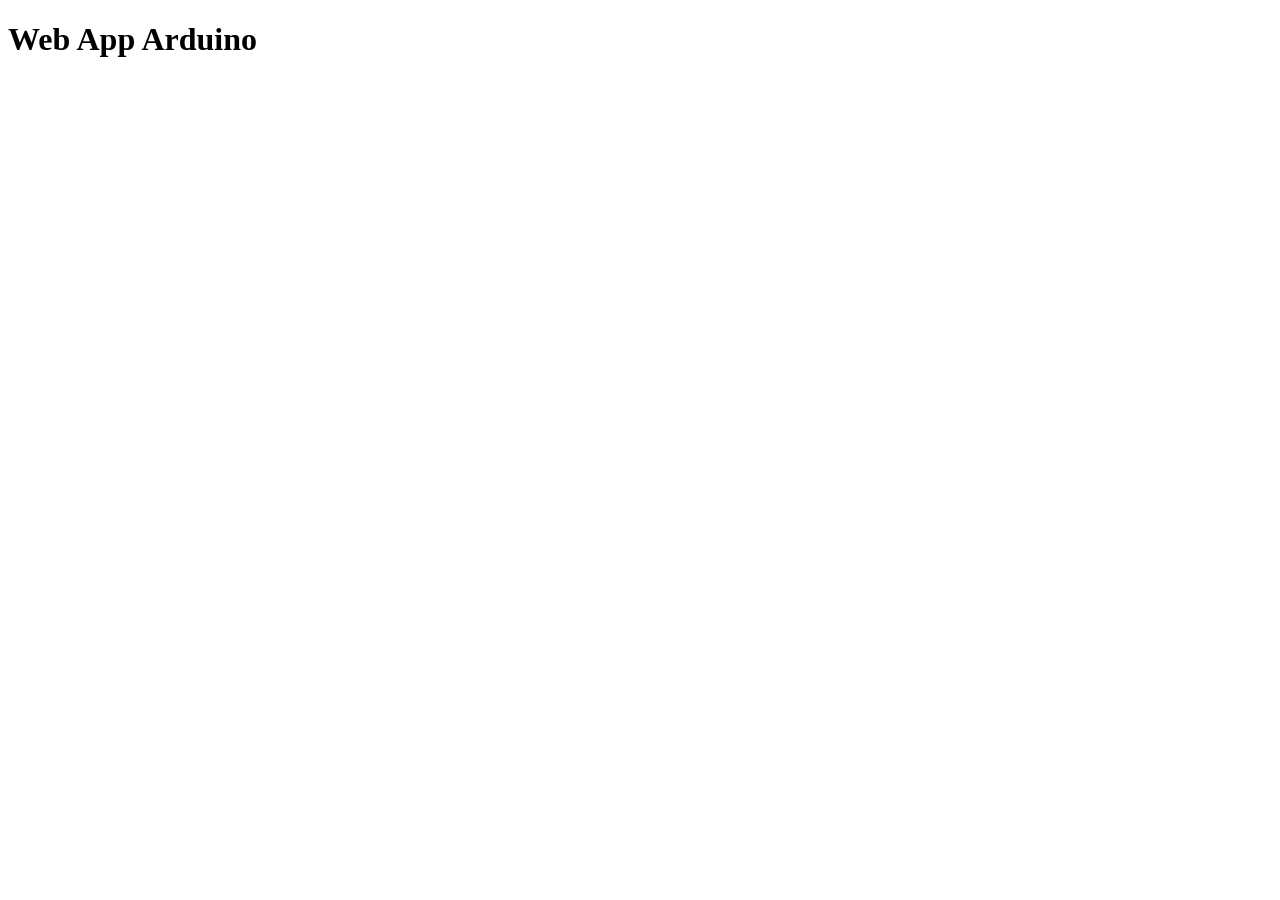
==== Web App/index.html @ 5250e141 "Aggiunto Workflow per GitHub Actions" ====
<!DOCTYPE html>
<html lang="it">
<head>
    <meta charset="UTF-8">
    <meta name="viewport" content="width=device-width, initial-scale=1.0">
    <title>Led Application</title>
</head>
<body>
    <header><h1>Web App Arduino</h1></header>
    
</body>
</html>
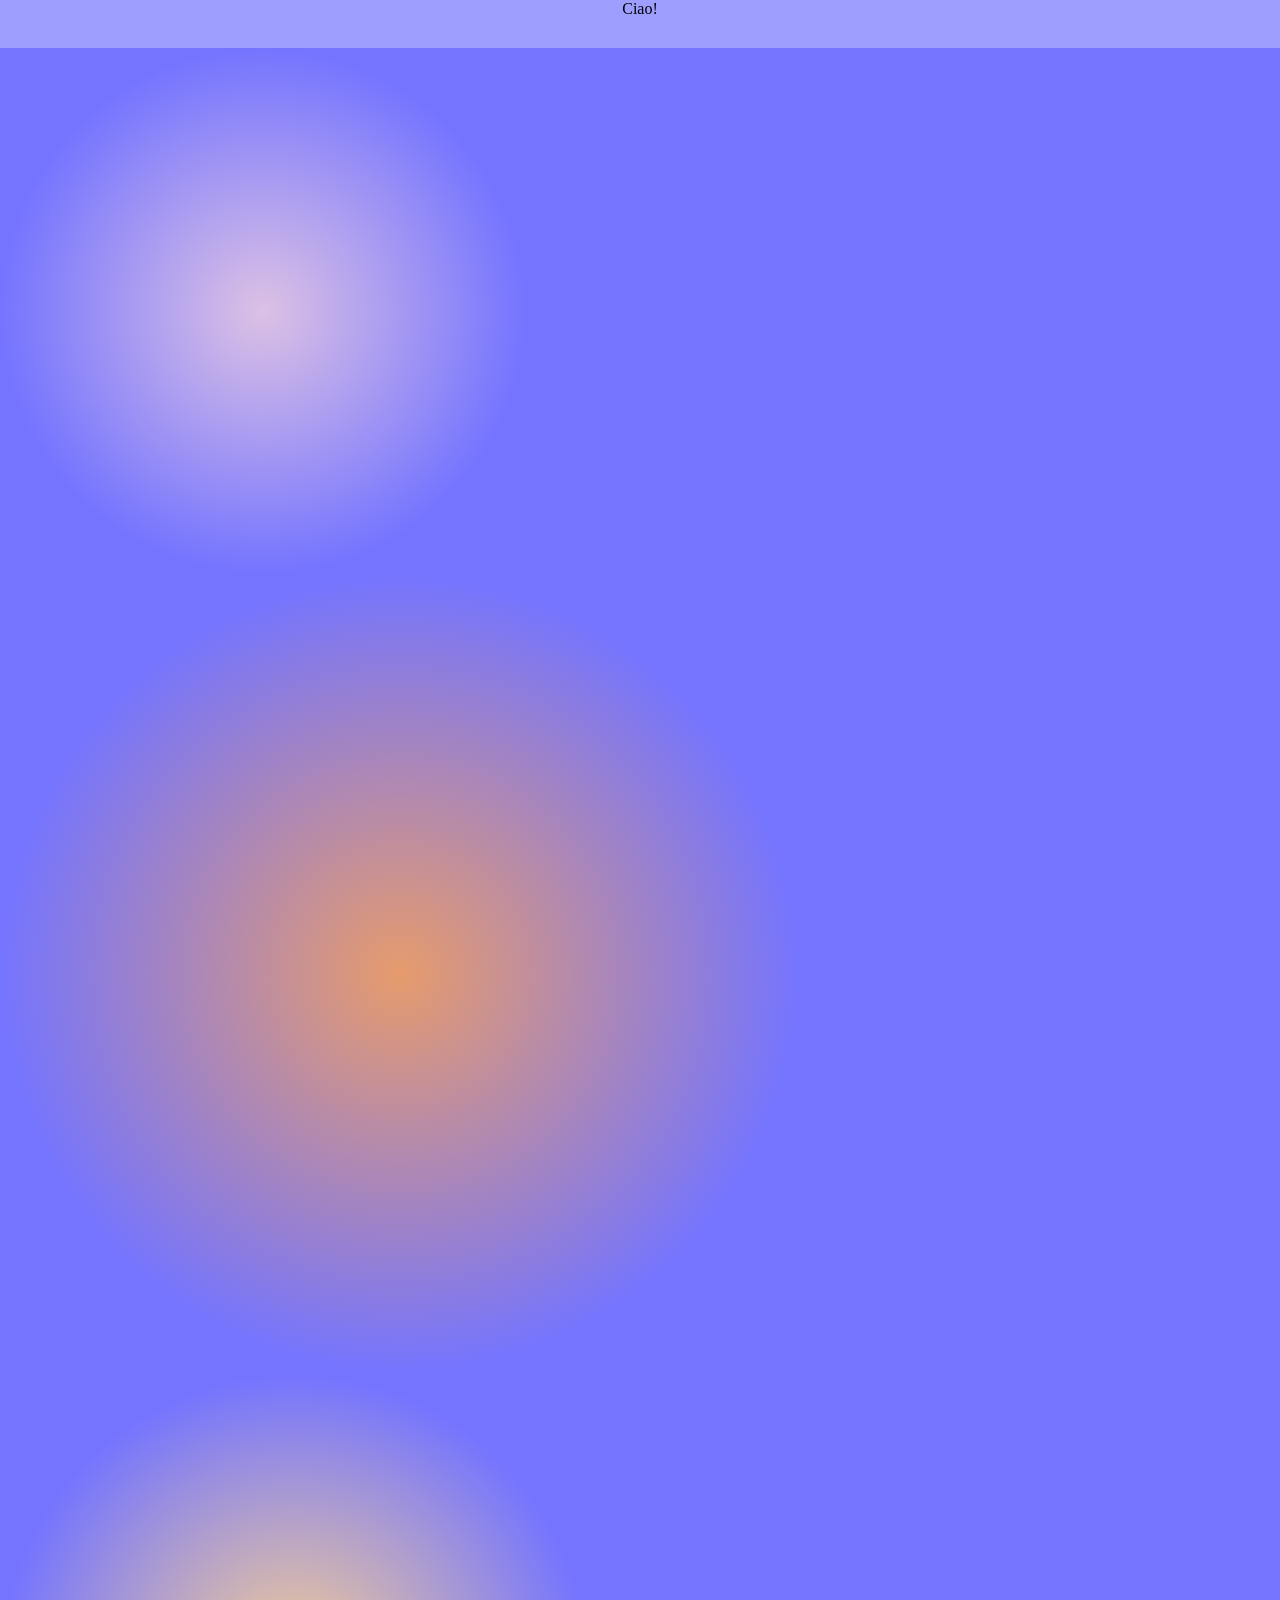
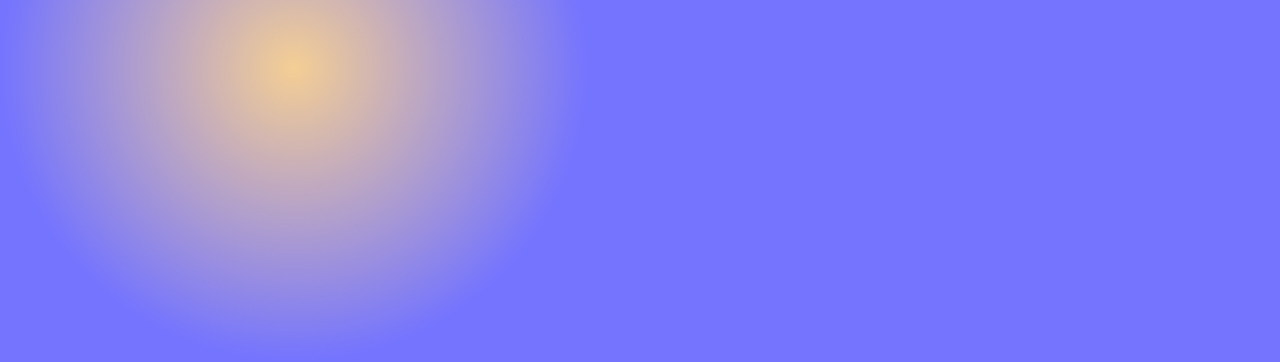
==== commit f47c59c8: "Inizio pagina html/css" ====
--- a/Web App/index.html
+++ b/Web App/index.html
@@ -1,12 +1,21 @@
 <!DOCTYPE html>
 <html lang="it">
-<head>
-    <meta charset="UTF-8">
-    <meta name="viewport" content="width=device-width, initial-scale=1.0">
-    <title>Led Application</title>
-</head>
-<body>
-    <header><h1>Web App Arduino</h1></header>
-    
-</body>
-</html>+	<head>
+		<meta charset="UTF-8" />
+		<meta name="viewport" content="width=device-width, initial-scale=1.0" />
+		<title>Led Application</title>
+		<link rel="stylesheet" href="index.css">
+	</head>
+	<body>
+
+		<header>
+			<p id="titolo-app">Ciao!</p>
+		</header>
+
+
+		<div class="Gradient_gradient__XMSyT purple"></div>
+		<div class="Gradient_gradient__XMSyT orange"></div>
+		<div class="Gradient_gradient__XMSyT yellow"></div>
+	
+	</body>
+</html>
--- a/Web App/index.css
+++ b/Web App/index.css
@@ -0,0 +1,60 @@
+@import url('https://fonts.googleapis.com/css2?family=Montserrat:ital,wght@0,100;0,200;0,300;0,400;0,500;0,600;0,700;0,800;0,900;1,100;1,200;1,300;1,400;1,500;1,600;1,700;1,800;1,900&display=swap');
+
+body {
+	background-color: rgb(116, 116, 255);
+	margin: 0;
+}
+
+header {
+	text-align: center;
+
+	/* Trasparente */
+	background: rgba(255, 255, 255, 0.3);
+	backdrop-filter: blur(20px);
+	width: 100%;
+	height: 3rem;
+}
+
+#titolo-app {
+	margin: 0;
+}
+
+.gradient {
+	position: absolute;
+	top: 0;
+	right: 0;
+	left: 0;
+	z-index: -1;
+	width: 100%;
+	height: 100%;
+	overflow: hidden;
+	background-blend-mode: multiply;
+	-webkit-user-select: none;
+	-ms-user-select: none;
+	user-select: none;
+	pointer-events: none;
+}
+
+.purple {
+	top: -164px;
+	left: calc(50% - 516px);
+	width: 526px;
+	height: 526px;
+	background: radial-gradient(50% 50% at 50% 50%, #dcc1e4 0, rgba(220, 193, 228, 0) 100%);
+}
+
+.orange {
+	top: -360px;
+	left: calc(50% - 258px);
+	width: 800px;
+	height: 800px;
+	background: radial-gradient(50% 50% at 50% 50%, #e69b6c 0, rgba(230, 155, 108, 0) 100%);
+}
+
+.yellow {
+	top: 30px;
+	left: calc(50% - 432px);
+	width: 588px;
+	height: 588px;
+	background: radial-gradient(50% 50% at 50% 50%, #f4ce94 0, rgba(244, 206, 148, 0) 100%);
+}
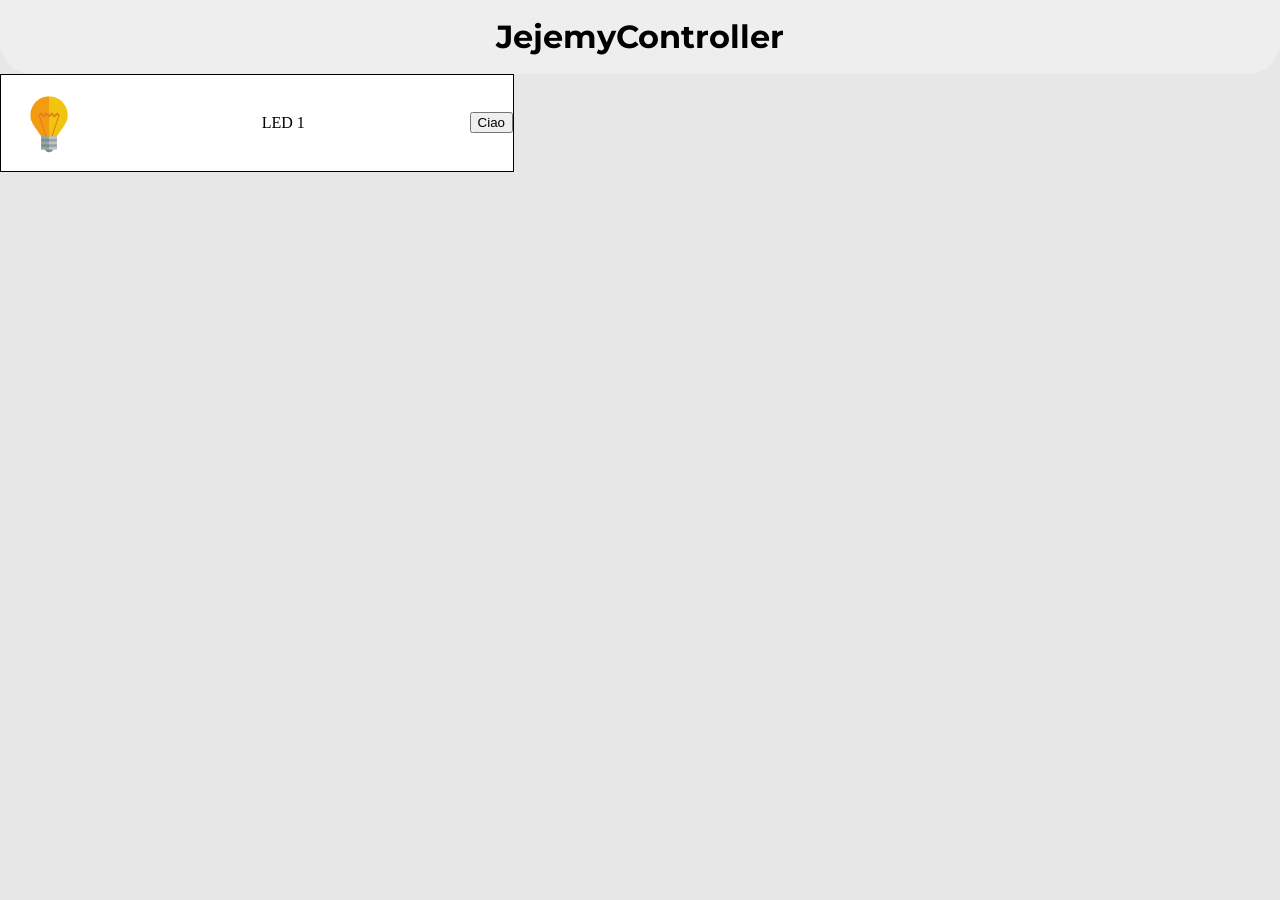
==== commit 46b622bf: "GitHub actions" ====
--- a/Web App/index.html
+++ b/Web App/index.html
@@ -4,18 +4,27 @@
 		<meta charset="UTF-8" />
 		<meta name="viewport" content="width=device-width, initial-scale=1.0" />
 		<title>Led Application</title>
-		<link rel="stylesheet" href="index.css">
+		<link rel="stylesheet" href="./css/index.css" />
+		<link rel="stylesheet" href="./css/header.css" />
+		<link rel="stylesheet" href="./css/led-component.css">
+
+		<link rel="preconnect" href="https://fonts.gstatic.com" />
+		<link
+			href="https://fonts.googleapis.com/css2?family=Montserrat:ital,wght@0,100;0,200;0,300;0,400;0,500;0,600;0,700;0,800;0,900;1,100;1,200;1,300;1,400;1,500;1,600;1,700;1,800;1,900&display=swap"
+			rel="stylesheet"
+		/>
 	</head>
 	<body>
-
 		<header>
-			<p id="titolo-app">Ciao!</p>
+			<h1 id="titolo-app">JejemyController</h1>
 		</header>
 
-
-		<div class="Gradient_gradient__XMSyT purple"></div>
-		<div class="Gradient_gradient__XMSyT orange"></div>
-		<div class="Gradient_gradient__XMSyT yellow"></div>
-	
+		<div class="led-component">
+			<img src="./assets/light_bulb.png" alt="Lampadina" class="img-component" />
+			<p class="component-name">LED 1</p>
+			<div class="component-button-container">
+				<button>Ciao</button>
+			</div>
+		</div>
 	</body>
 </html>
--- a/Web App/css/index.css
+++ b/Web App/css/index.css
@@ -0,0 +1,8 @@
+html {
+	--global-font-family: Montserrat, Helvatica, 'Segoe UI', Arial, sans-serif;
+}
+
+body {
+	background-color: rgb(231, 231, 231);
+	margin: 0;
+}
--- a/Web App/css/header.css
+++ b/Web App/css/header.css
@@ -0,0 +1,23 @@
+header {
+	display: flex;
+	justify-content: center;
+	align-items: center;
+
+	/* Trasparente */
+	background: rgba(255, 255, 255, 0.3);
+	backdrop-filter: blur(20px);
+
+	height: 3rem;
+
+	padding: 0.8rem;
+
+	border-radius: 0 0 2rem 2rem;
+}
+
+#titolo-app {
+	margin: 0;
+
+	font-family: var(--global-font-family);
+	font-weight: 700;
+	font-size: 2rem;
+}
--- a/Web App/css/led-component.css
+++ b/Web App/css/led-component.css
@@ -0,0 +1,22 @@
+.led-component {
+	display: flex;
+	align-items: center;
+
+	border: 1px solid black;
+  width: 40%;
+  
+  background: #ffffff;
+}
+
+.img-component {
+  width: 4rem;
+  height: 4rem;
+
+  padding: 1rem;
+}
+
+.component-name {
+  margin: 0 auto;
+}
+
+.component-button-container {}
